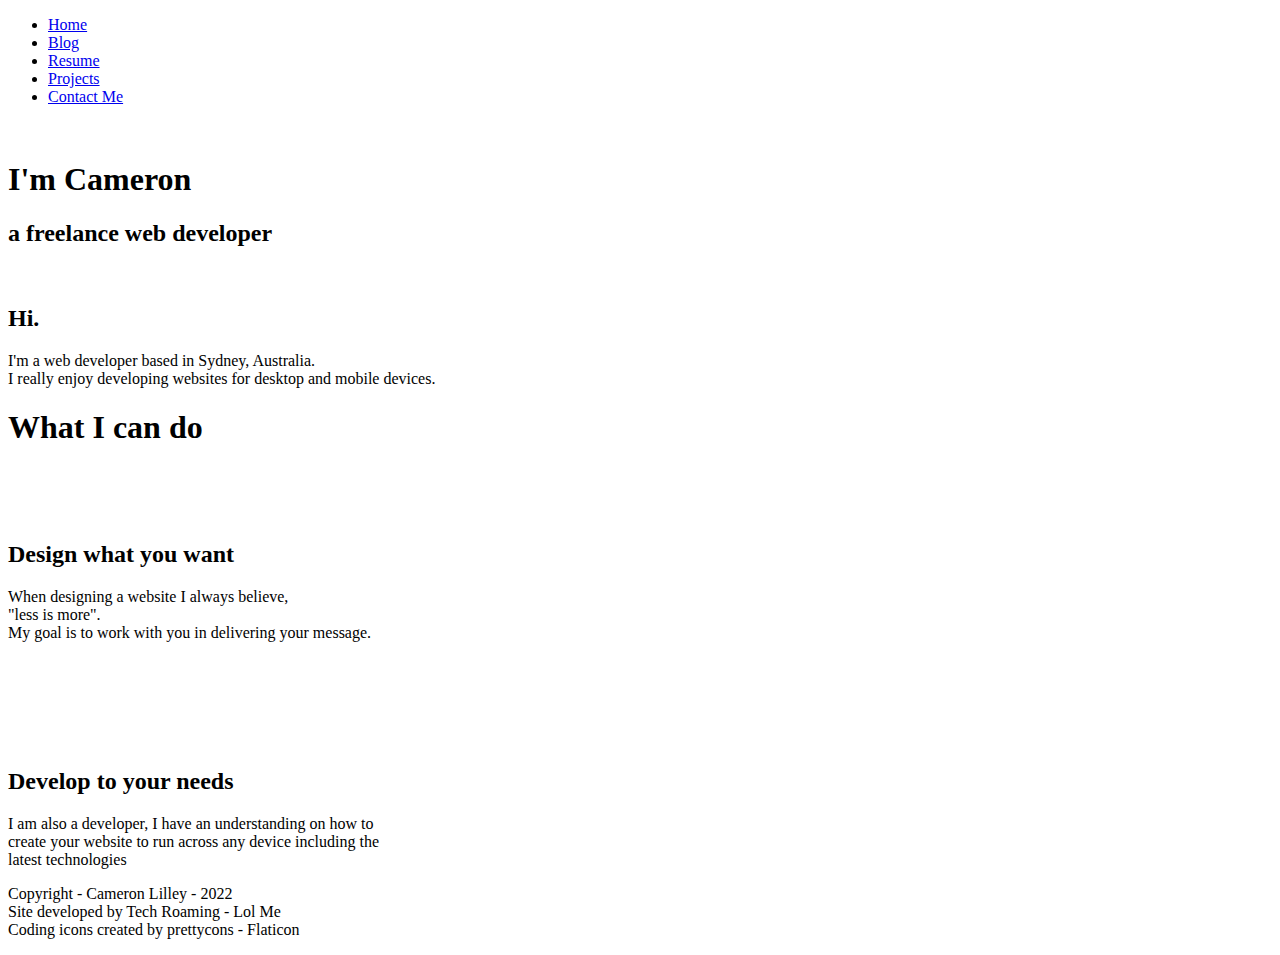
==== index.html @ 227e27ad "Update index.html" ====
<!DOCTYPE html>
<html lang="en" dir="ltr">
  <head>
    <meta charset="utf-8">
    <title>Cameron Lilley</title>
    <link rel="stylesheet" href="Styles/stylesheet.css">
    <link href="https://fonts.googleapis.com/css2?family=Anonymous+Pro&family=Merriweather+Sans:wght@300&family=Sacramento&display=swap" rel="stylesheet">
  </head>
  <body>

    <div class="topcon">

      <div id="menu-bar">
        <div id="menu" onclick="onClickMenu()">
          <div id="bar1" class="bar"></div>
          <div id="bar2" class="bar"></div>
          <div id="bar3" class="bar"></div>
        </div>
        <ul class="nav" id="nav">
          <li><a href="index.html">Home</a></li>
          <li><a href="blog.html">Blog</a></li>
          <li><a href="resume.html">Resume</a></li>
          <li><a href="projects.html">Projects</a></li>
          <li><a href="contact.html">Contact Me</a></li>
        </ul>
      </div>
      <script src="script.js"></script>


      <span><img class="edrinkp"src="Images/edrink.png" alt=""></span>
<h1 class="toph1">I'm Cameron</h1>
<h2 class="toph2">a freelance web developer</h2>


    </div>


    <div class="middlecon">
<span><img class="mp" src="Images/mp.png" alt=""></span>
<h2 class="middleh2">Hi.</h2>
<p>I'm a web developer based in Sydney, Australia.<br />
  I really enjoy developing websites for desktop and mobile devices.
</p>
    </div>

<div class="whatcanidocon">
<h1 class="h1whatcan">What I can do</h1>
<span><img class="pencil"src="Images/graphic.png" alt=""></span>
<span><img class="hicomp"src="Images/lpw.png" alt=""></span>
<br>
<br>
<br>
<h2 class="h2wcid">Design what you want</h2>
<p class="wcidp">When designing a website I always believe, <br>"less is more". <br> My goal is to work with you in delivering your message.</p>
<br>
<br>
<span><img class="phone"src="Images/app.png" alt=""></span>
<span><img class="pcomp"src="Images/programming.png" alt=""></span>
<br>
<br>
<br>
<h2 class="h2dev">Develop to your needs</h2>
<p class="paradev">I am also a developer, I have an understanding on how to <br>create
your website to run across any device including the <br>
latest technologies</p>
</div>

<div class="footer">

<p class="footp">Copyright - Cameron Lilley - 2022 <br>
Site developed by Tech Roaming - Lol Me<br>Coding icons created by prettycons - Flaticon</p>

</div>

  </body>
</html>
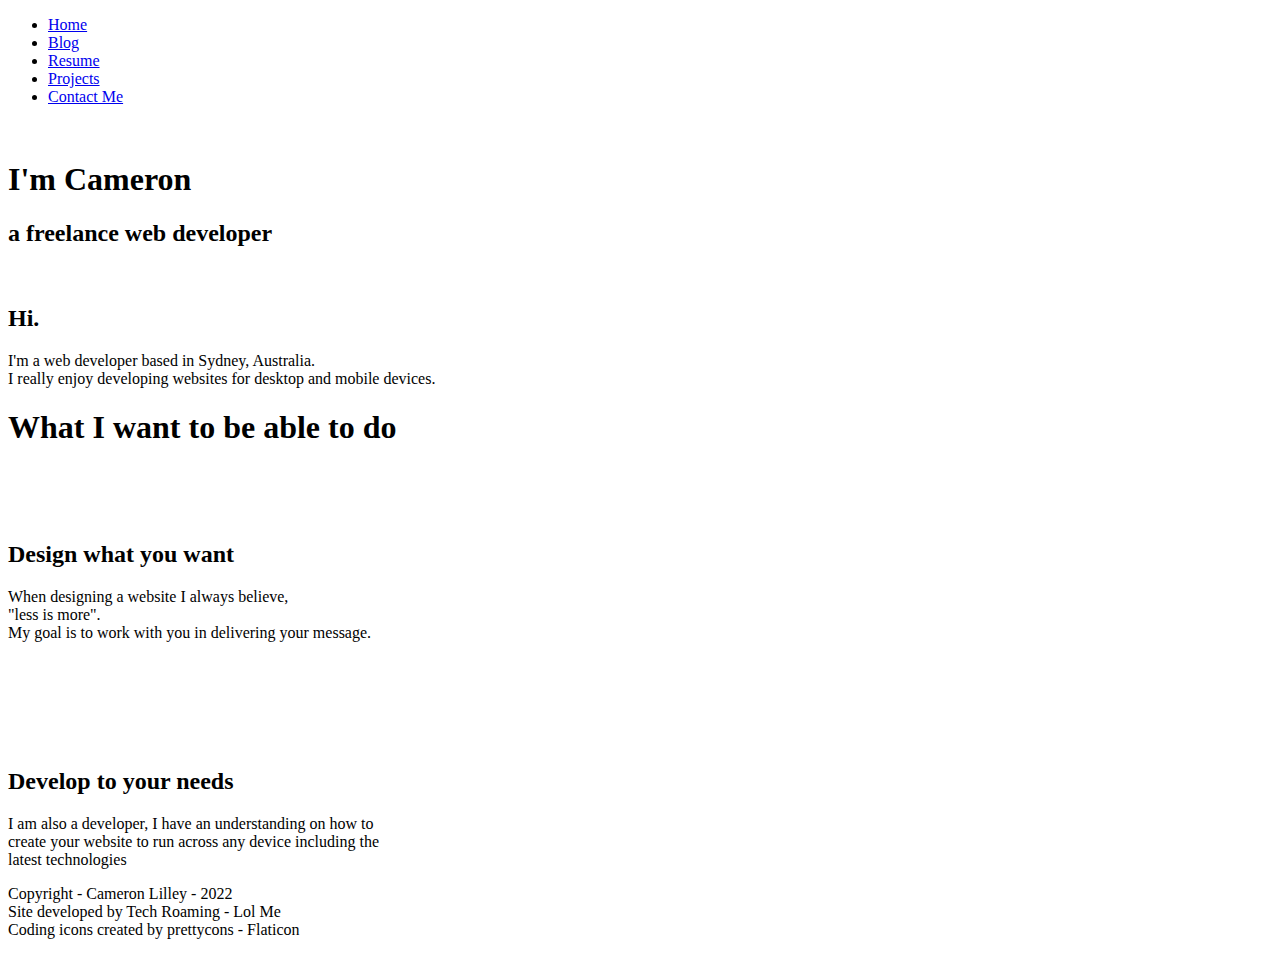
==== commit 791cac7b: "Update index.html" ====
--- a/index.html
+++ b/index.html
@@ -44,7 +44,7 @@
     </div>
 
 <div class="whatcanidocon">
-<h1 class="h1whatcan">What I can do</h1>
+<h1 class="h1whatcan">What I want to be able to do</h1>
 <span><img class="pencil"src="Images/graphic.png" alt=""></span>
 <span><img class="hicomp"src="Images/lpw.png" alt=""></span>
 <br>
